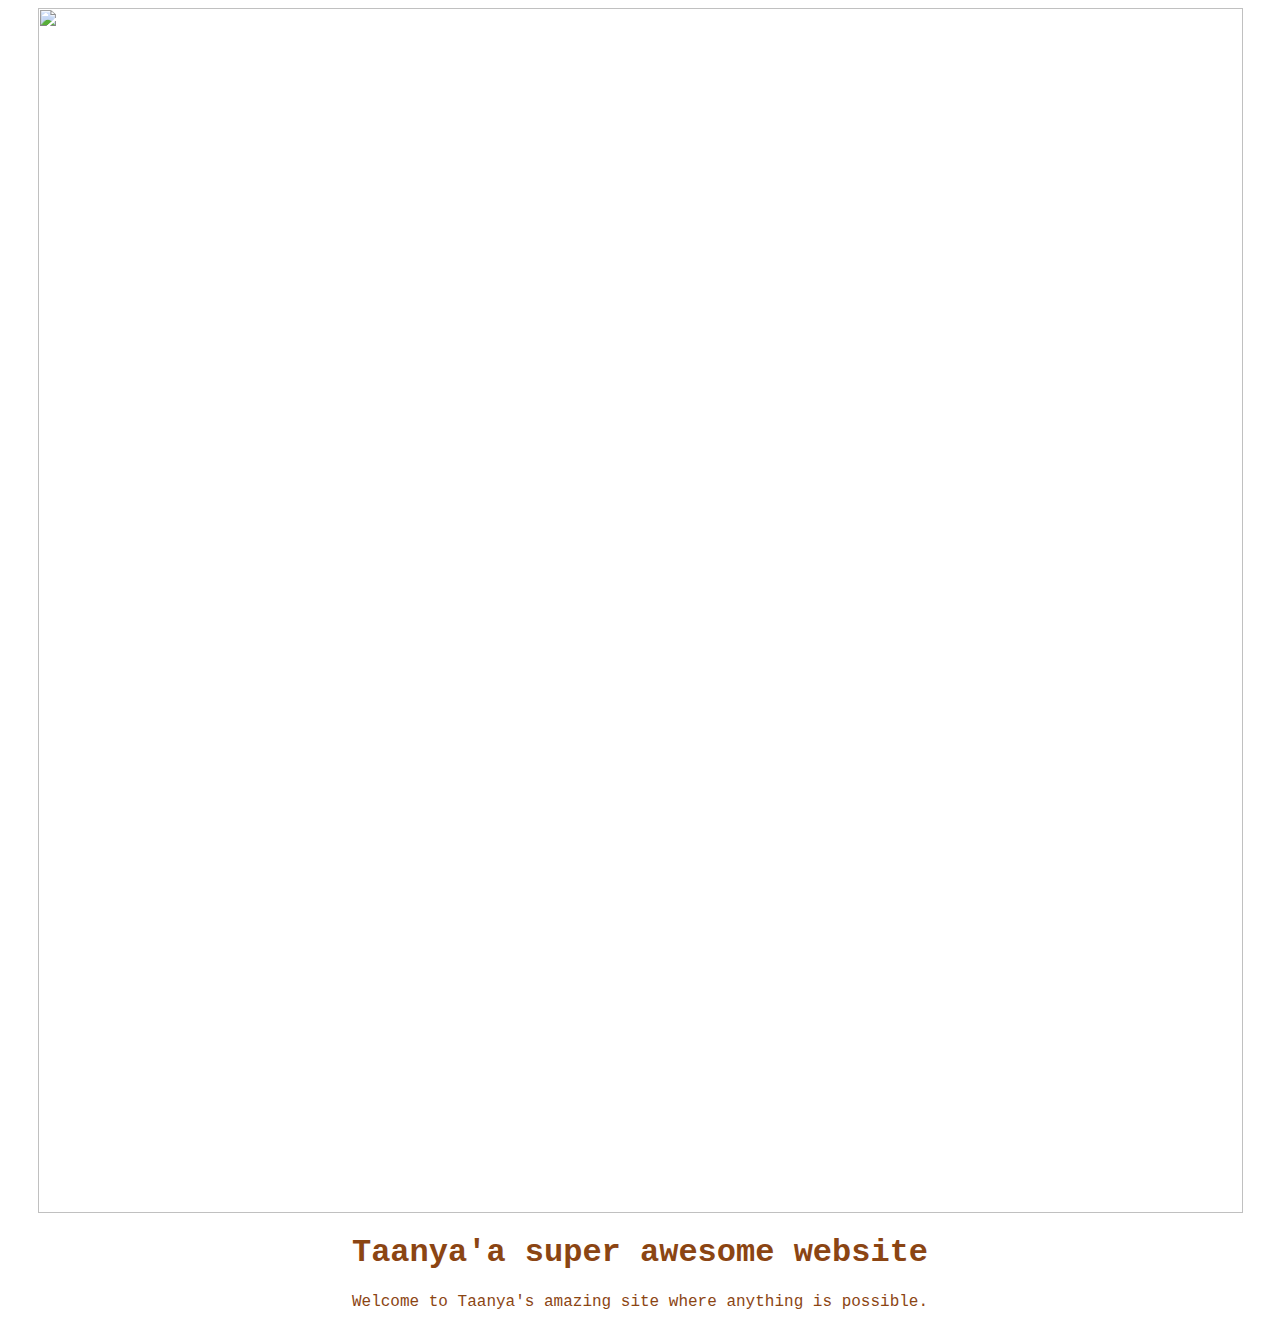
==== index.html @ 291d7d31 "First website" ====
<html> 
    <head> <link rel="stylesheet" href="style.css" /> </head>
    <body>
        <img
            src="https://media-hosting.imagekit.io//c26f4f7290c840b5/Designer.png?Expires=1834948459&Key-Pair-Id=K2ZIVPTIP2VGHC&Signature=eQJdwctJZALIYbx702QqnW3r2ydOudA~NudSwfPHiFY90nvjP~YAQdlBwWMVXs62iCiMYIj5rB7M14k8-6l6~3O1-Y2goRqIzN9L9rYrCi3cet51C7WqINqyCrp15rvn9eei0IARPPg7OXbFSBDMi71phGO3qNOFi65LWYaWdXdkIq5~AWhgsGld1FBnNMr4eY81T~T5G3QYGmK81yhwxQ9XlED-GKrSLGqDzrlUb1KrDaclYtFmpTa2TACU8abrZUlSzOT1TLBNm99qql1VfGThK1hZP8KM9yCvfY-zErj0J~IoI5-vD0Z8-CZCxbMOq3K13ZZU0u9NtteIojIhyw__"
        />
        <h1> Taanya'a super awesome website </h1>
        <p> Welcome to Taanya's amazing site where anything is possible. </p>
        <p> </p>
        <p> </p>
        <p> </p>
        <p> </p>
    </body>
</html>
---- style.css ----
img {
    width: 1205px;
  }

body {
  text-align: center;
  font-family: 'Courier New', Courier, monospace;
  background: #ffffff; 
  color:saddlebrown;
}
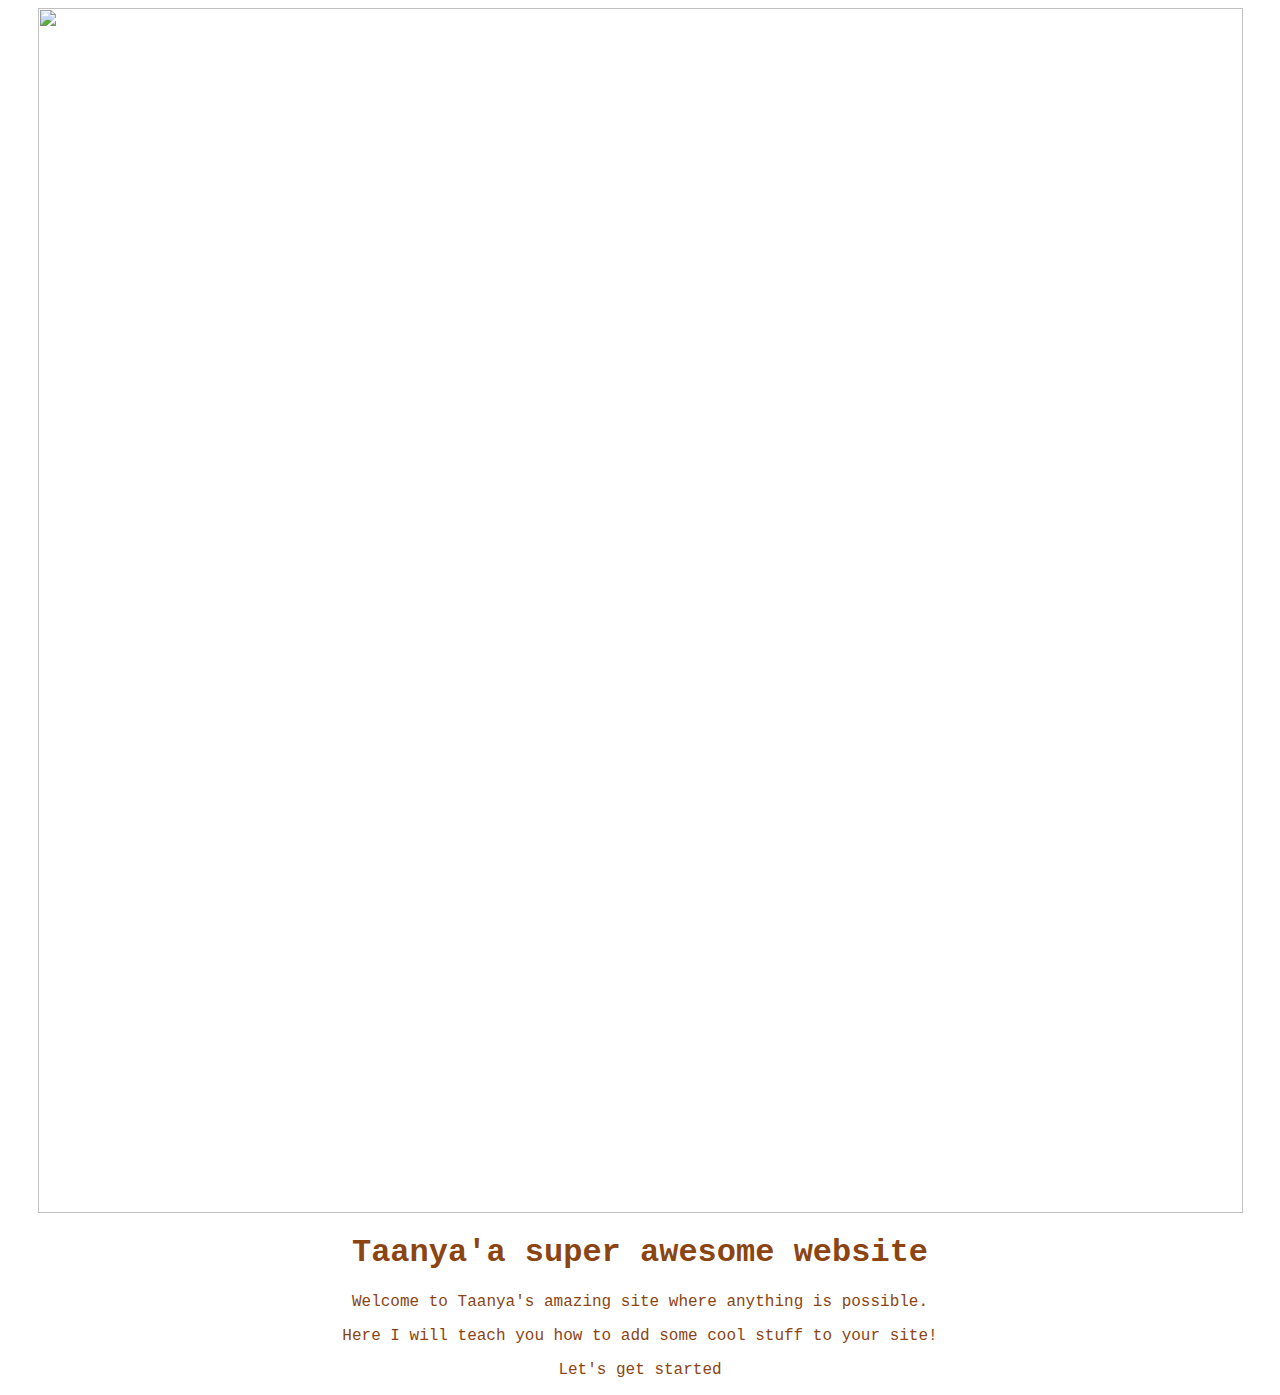
==== commit 7ca807aa: "updates 1" ====
--- a/index.html
+++ b/index.html
@@ -6,9 +6,7 @@
         />
         <h1> Taanya'a super awesome website </h1>
         <p> Welcome to Taanya's amazing site where anything is possible. </p>
-        <p> </p>
-        <p> </p>
-        <p> </p>
-        <p> </p>
+        <p> Here I will teach you how to add some cool stuff to your site! </p>
+        <p> Let's get started </p>
     </body>
 </html>
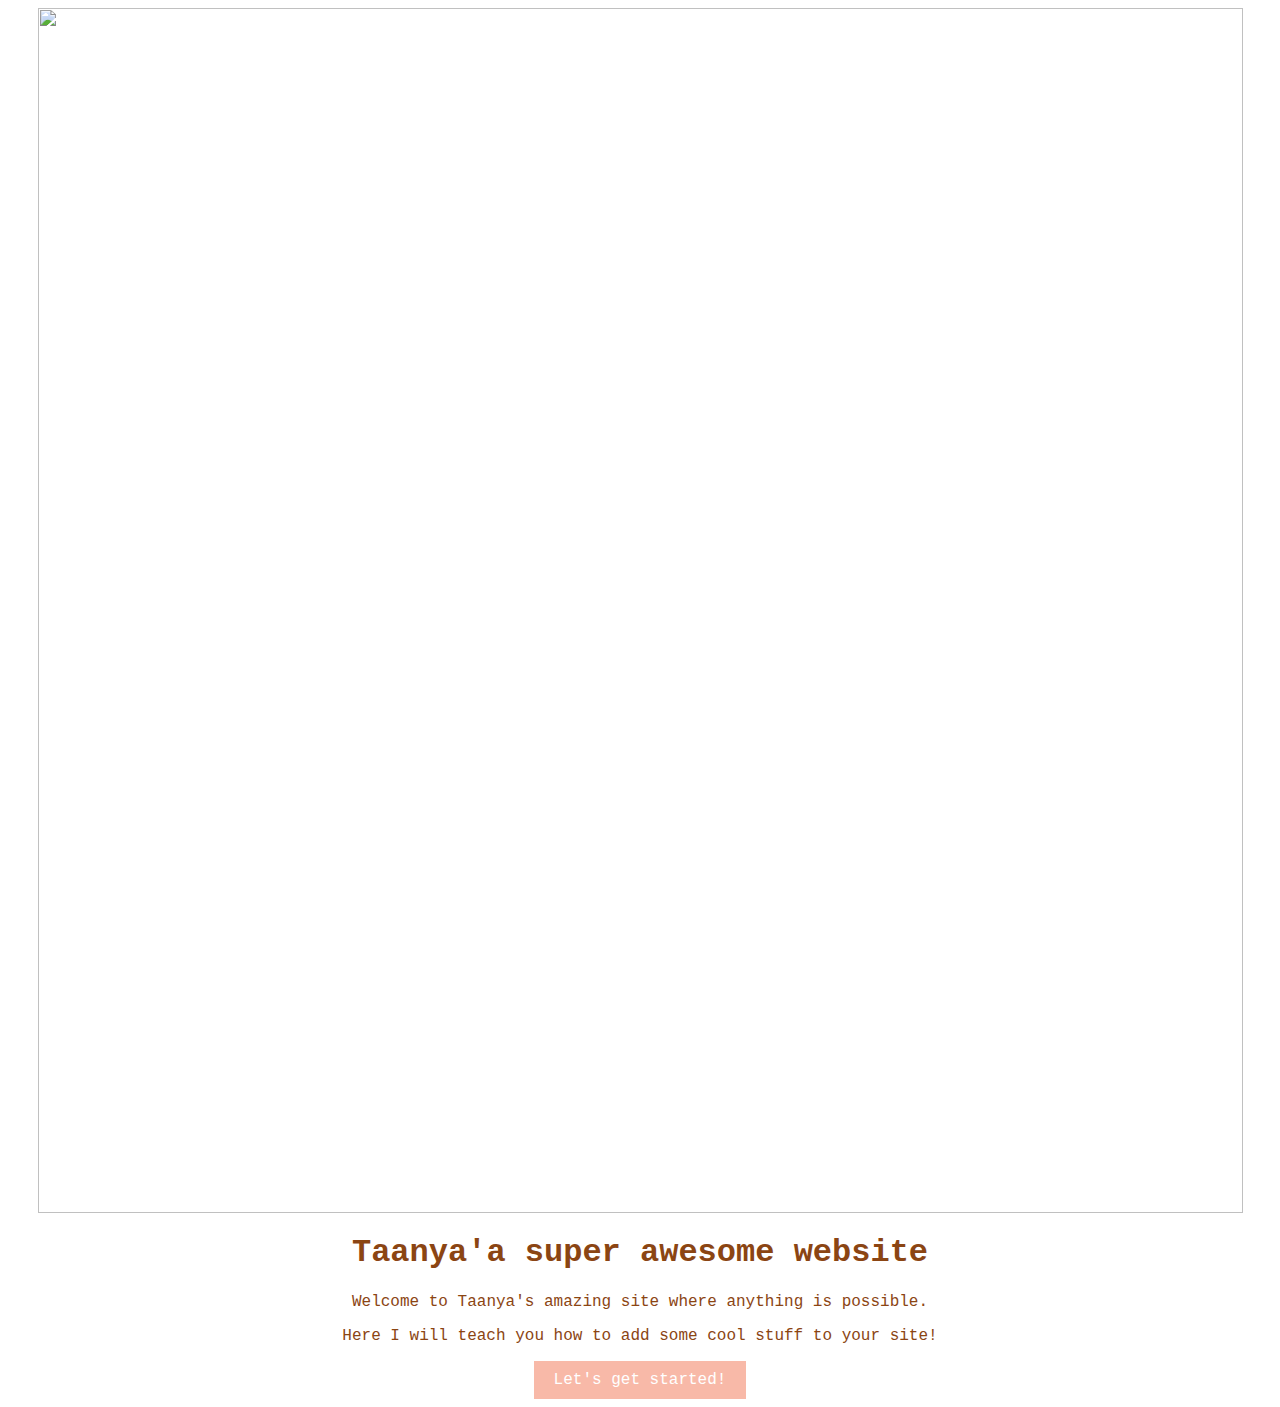
==== commit 33f2fbe5: "update 2" ====
--- a/index.html
+++ b/index.html
@@ -7,6 +7,7 @@
         <h1> Taanya'a super awesome website </h1>
         <p> Welcome to Taanya's amazing site where anything is possible. </p>
         <p> Here I will teach you how to add some cool stuff to your site! </p>
-        <p> Let's get started </p>
+
+        <button onclick="window.location.href='page1.html'"> Let's get started! </button>
     </body>
 </html>
--- a/style.css
+++ b/style.css
@@ -5,6 +5,16 @@
 body {
   text-align: center;
   font-family: 'Courier New', Courier, monospace;
-  background: #ffffff; 
-  color:saddlebrown;
+  background: white; 
+  color:saddlebrown; 
+  
+}
+
+button {
+    background-color: #f8b9a8; /* Change this to your desired color */
+    color: white; /* Text color */
+    border: none; /* Remove border */
+    padding: 10px 20px; /* Button padding */
+    font-size: 16px; /* Font size */
+    font-family: 'Courier New', Courier, monospace;
 }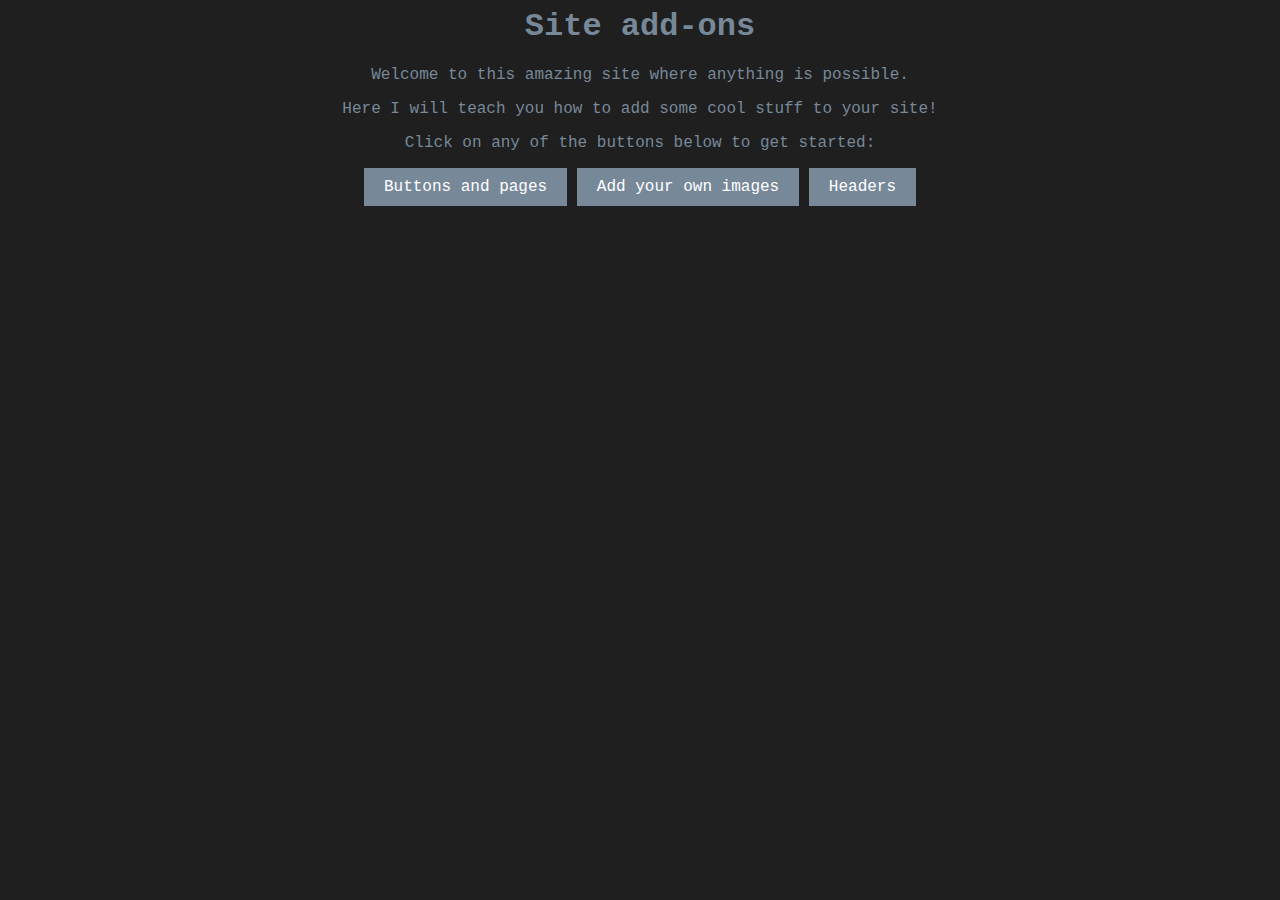
==== commit e167e1ee: "update" ====
--- a/index.html
+++ b/index.html
@@ -1,13 +1,14 @@
 <html> 
-    <head> <link rel="stylesheet" href="style.css" /> </head>
+    <head> <link rel="stylesheet" href="styleCenter.css" /> </head>
     <body>
-        <img
-            src="https://media-hosting.imagekit.io//c26f4f7290c840b5/Designer.png?Expires=1834948459&Key-Pair-Id=K2ZIVPTIP2VGHC&Signature=eQJdwctJZALIYbx702QqnW3r2ydOudA~NudSwfPHiFY90nvjP~YAQdlBwWMVXs62iCiMYIj5rB7M14k8-6l6~3O1-Y2goRqIzN9L9rYrCi3cet51C7WqINqyCrp15rvn9eei0IARPPg7OXbFSBDMi71phGO3qNOFi65LWYaWdXdkIq5~AWhgsGld1FBnNMr4eY81T~T5G3QYGmK81yhwxQ9XlED-GKrSLGqDzrlUb1KrDaclYtFmpTa2TACU8abrZUlSzOT1TLBNm99qql1VfGThK1hZP8KM9yCvfY-zErj0J~IoI5-vD0Z8-CZCxbMOq3K13ZZU0u9NtteIojIhyw__"
-        />
-        <h1> Taanya'a super awesome website </h1>
-        <p> Welcome to Taanya's amazing site where anything is possible. </p>
+        <h1> Site add-ons </h1>
+        <p> Welcome to this amazing site where anything is possible. </p>
         <p> Here I will teach you how to add some cool stuff to your site! </p>
+        <p> Click on any of the buttons below to get started: </p>
+        
+        <button onclick="window.location.href='page1.html'"> Buttons and pages </button>
+        <button onclick="window.location.href='page2.html'"> Add your own images  </button>
+        <button onclick="window.location.href='page3.html'"> Headers  </button>
 
-        <button onclick="window.location.href='page1.html'"> Let's get started! </button>
     </body>
 </html>
--- a/styleCenter.css
+++ b/styleCenter.css
@@ -0,0 +1,28 @@
+img {
+    width: 800px;
+  }
+  
+  body { 
+    text-align: center;
+    background: #1f1f1f; 
+    font-family: 'Courier New', Courier, monospace;
+    color: lightslategray; 
+  }
+  
+  button {
+    background-color: lightslategray; /* Change this to your desired color */
+    color: white; /* Text color */
+    border: none; /* Remove border */
+    padding: 10px 20px; /* Button padding */
+    font-size: 16px; /* Font size */
+    font-family: 'Courier New', Courier, monospace; /* Font */
+  }
+  
+.header{
+  position: sticky;
+  top: 0;
+  padding: 10px 16px;
+  background: #555; /* Change the color */
+  color: #f1f1f1; 
+}
+  
